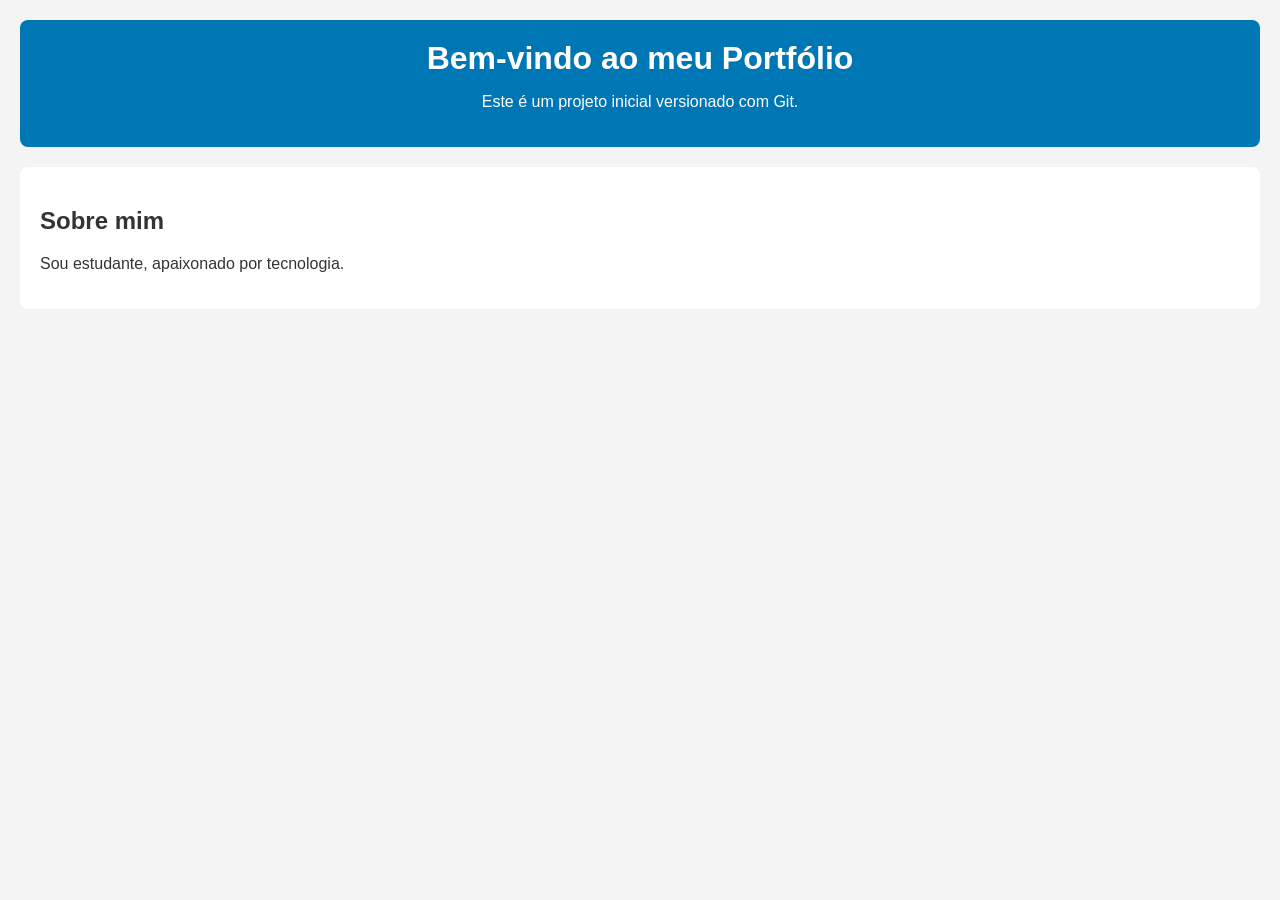
==== academicos/projeto-exemplo/index.html @ 16004c68 "Versão 1.0: estrutura inicial e projeto exemplo" ====
<!DOCTYPE html>
<html lang="pt-BR">
<head>
  <meta charset="UTF-8">
  <meta name="viewport" content="width=device-width, initial-scale=1.0">
  <title>Meu Portfólio - Projeto Exemplo</title>
  <link rel="stylesheet" href="style.css">
</head>
<body>
  <header>
    <h1>Bem-vindo ao meu Portfólio</h1>
    <p>Este é um projeto inicial versionado com Git.</p>
  </header>
  <main>
    <section>
      <h2>Sobre mim</h2>
      <p>Sou estudante, apaixonado por tecnologia.</p>
    </section>
  </main>
</body>
</html>
---- academicos/projeto-exemplo/style.css ----
body {
  font-family: Arial, sans-serif;
  margin: 0;
  padding: 20px;
  background-color: #f4f4f4;
  color: #333;
}

header {
  background-color: #0077b5;
  color: white;
  padding: 20px;
  text-align: center;
  border-radius: 8px;
}

main {
  margin-top: 20px;
  padding: 20px;
  background-color: white;
  border-radius: 8px;
}

h1 {
  margin: 0;
}
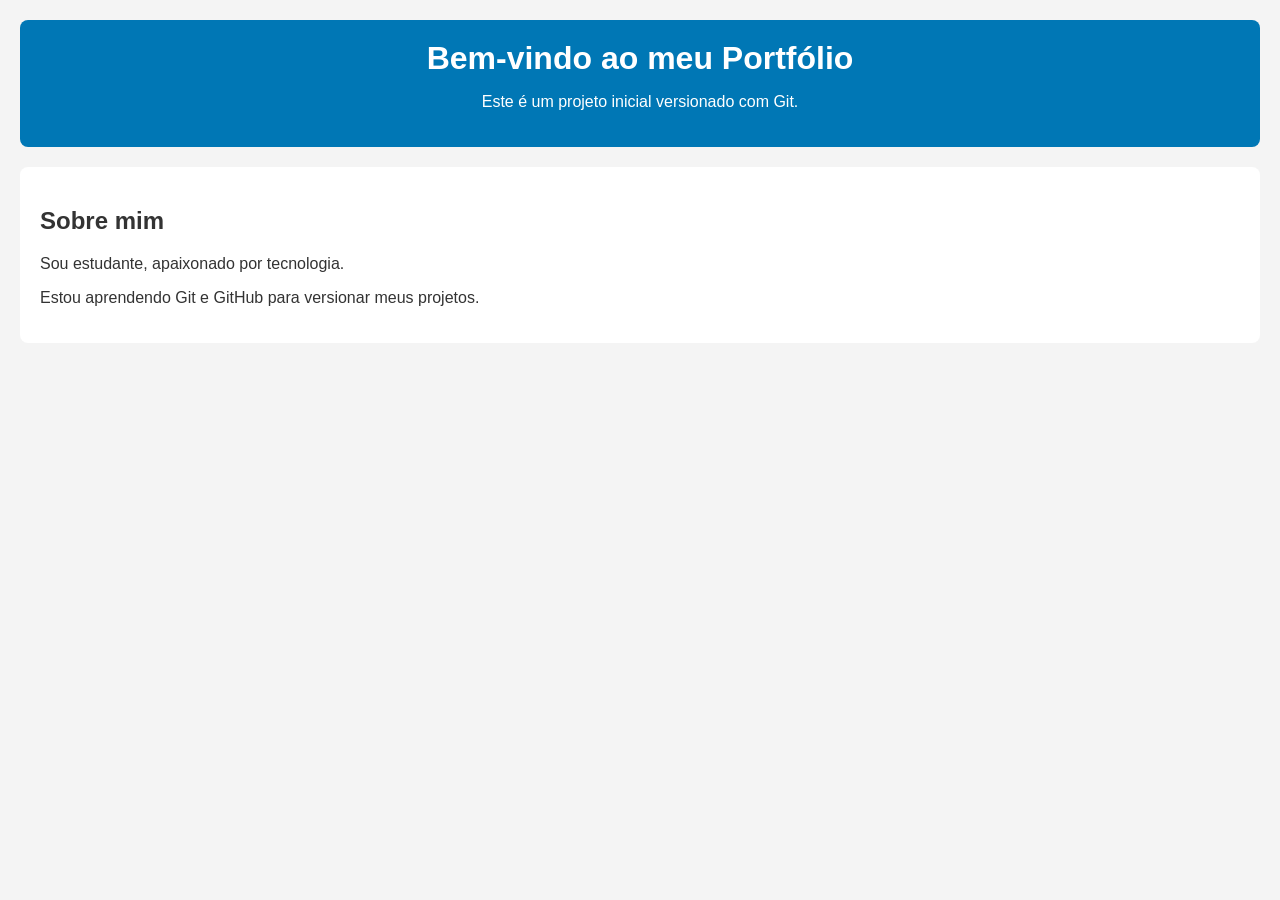
==== commit 62ef3aee: "Versão 1.1: Adicionado parágrafo sobre aprendizado de Git" ====
--- a/academicos/projeto-exemplo/index.html
+++ b/academicos/projeto-exemplo/index.html
@@ -15,6 +15,7 @@
     <section>
       <h2>Sobre mim</h2>
       <p>Sou estudante, apaixonado por tecnologia.</p>
+      <p>Estou aprendendo Git e GitHub para versionar meus projetos.</p>
     </section>
   </main>
 </body>
